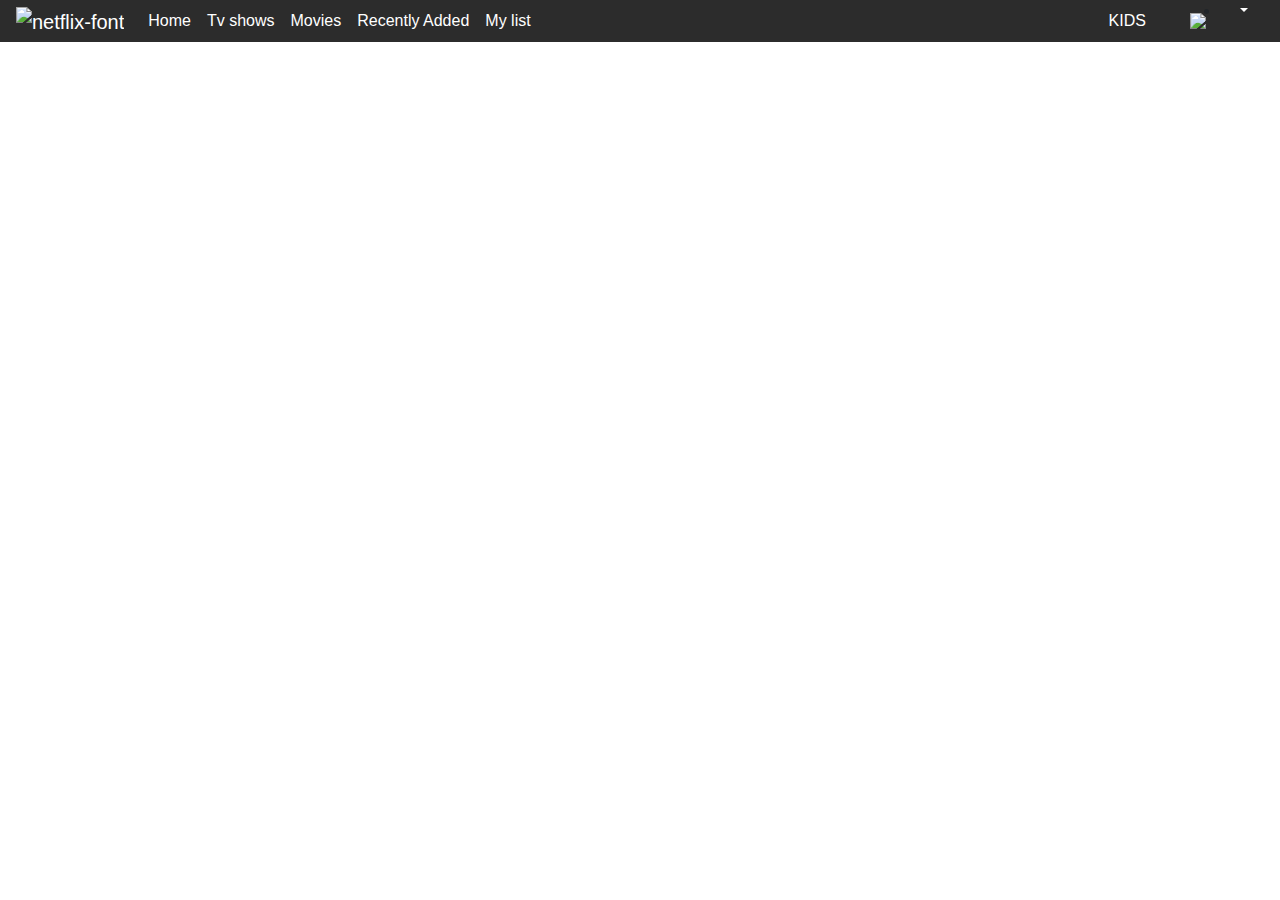
==== index.html @ b095bc33 "DONE- navbar" ====
<!doctype html>
<html lang="en">
  <head>
    <!-- Required meta tags -->
    <meta charset="utf-8">
    <meta name="viewport" content="width=device-width, initial-scale=1, shrink-to-fit=no">

    <!-- Bootstrap CSS -->
    <link rel="stylesheet" href="https://use.fontawesome.com/releases/v5.15.1/css/all.css"
    integrity="sha384-vp86vTRFVJgpjF9jiIGPEEqYqlDwgyBgEF109VFjmqGmIY/Y4HV4d3Gp2irVfcrp" crossorigin="anonymous">
    <link rel="stylesheet" href="https://stackpath.bootstrapcdn.com/bootstrap/4.3.1/css/bootstrap.min.css" integrity="sha384-ggOyR0iXCbMQv3Xipma34MD+dH/1fQ784/j6cY/iJTQUOhcWr7x9JvoRxT2MZw1T" crossorigin="anonymous">
    <link rel="stylesheet" href="style.css">
  </head>
  <body>
<!--NAVBAR START-->
<nav class="navbar navbar-expand-lg navbar-dark">
    <a class="navbar-brand" href="#"><img src="https://fontmeme.com/permalink/201016/f410eb10c641b9de09d62e156cb17b89.png" alt="netflix-font" border="0"></a>
    <button class="navbar-toggler" type="button" data-toggle="collapse" data-target="#navbarSupportedContent" aria-controls="navbarSupportedContent" aria-expanded="false" aria-label="Toggle navigation">
      <span class="navbar-toggler-icon"></span>
    </button>
  
    <div class="collapse navbar-collapse" id="navbarSupportedContent">
      <ul class="navbar-nav mr-auto">
        <li class="nav-item active">
          <a class="nav-link" href="#">Home <span class="sr-only">(current)</span></a>
        </li>
        <li class="nav-item">
          <a class="nav-link" href="#">Tv shows</a>
        </li>
        <li class="nav-item">
            <a class="nav-link" href="#">Movies</a>
          </li>
          <li class="nav-item">
            <a class="nav-link" href="#">Recently Added</a>
          </li>
          <li class="nav-item">
            <a class="nav-link" href="#">My list</a>
          </li>
        </li>
      </ul>
      <form class="form-inline my-2 my-lg-0">
        <i class="fas fa-search mr-sm-2"></i>
        <a class="nav-link mr-sm-2">KIDS</a>
        <i class="fas fa-bell"></i>
        <img src="https://mir-s3-cdn-cf.behance.net/project_modules/disp/366be133850498.56ba69ac36858.png" width=30>
        <li class="nav-item dropdown">
            <a class="nav-link dropdown-toggle" href="#" id="navbarDropdown" role="button" data-toggle="dropdown" aria-haspopup="true" aria-expanded="false" style="margin-top:-20px">
            </a>
        </form>
    </div>
  </nav>
  <!--NAVBAR END-->


    <!-- Optional JavaScript -->
    <script src="index.js"></script>
    <!-- jQuery first, then Popper.js, then Bootstrap JS -->
    <script src="https://code.jquery.com/jquery-3.4.1.slim.min.js" integrity="sha384-J6qa4849blE2+poT4WnyKhv5vZF5SrPo0iEjwBvKU7imGFAV0wwj1yYfoRSJoZ+n" crossorigin="anonymous"></script>
    <script src="https://cdn.jsdelivr.net/npm/popper.js@1.16.0/dist/umd/popper.min.js" integrity="sha384-Q6E9RHvbIyZFJoft+2mJbHaEWldlvI9IOYy5n3zV9zzTtmI3UksdQRVvoxMfooAo" crossorigin="anonymous"></script>
    <script src="https://stackpath.bootstrapcdn.com/bootstrap/4.4.1/js/bootstrap.min.js" integrity="sha384-wfSDF2E50Y2D1uUdj0O3uMBJnjuUD4Ih7YwaYd1iqfktj0Uod8GCExl3Og8ifwB6" crossorigin="anonymous"></script>
  </body>
</html>
---- style.css ----
nav{
    background-color: #2c2c2c;
}
.navbar{
    padding: 0 16px!important;
}
.form-inline i,
.nav-link{
    color: #fff!important;
}
.form-inline img{
    margin-left:20px;
}
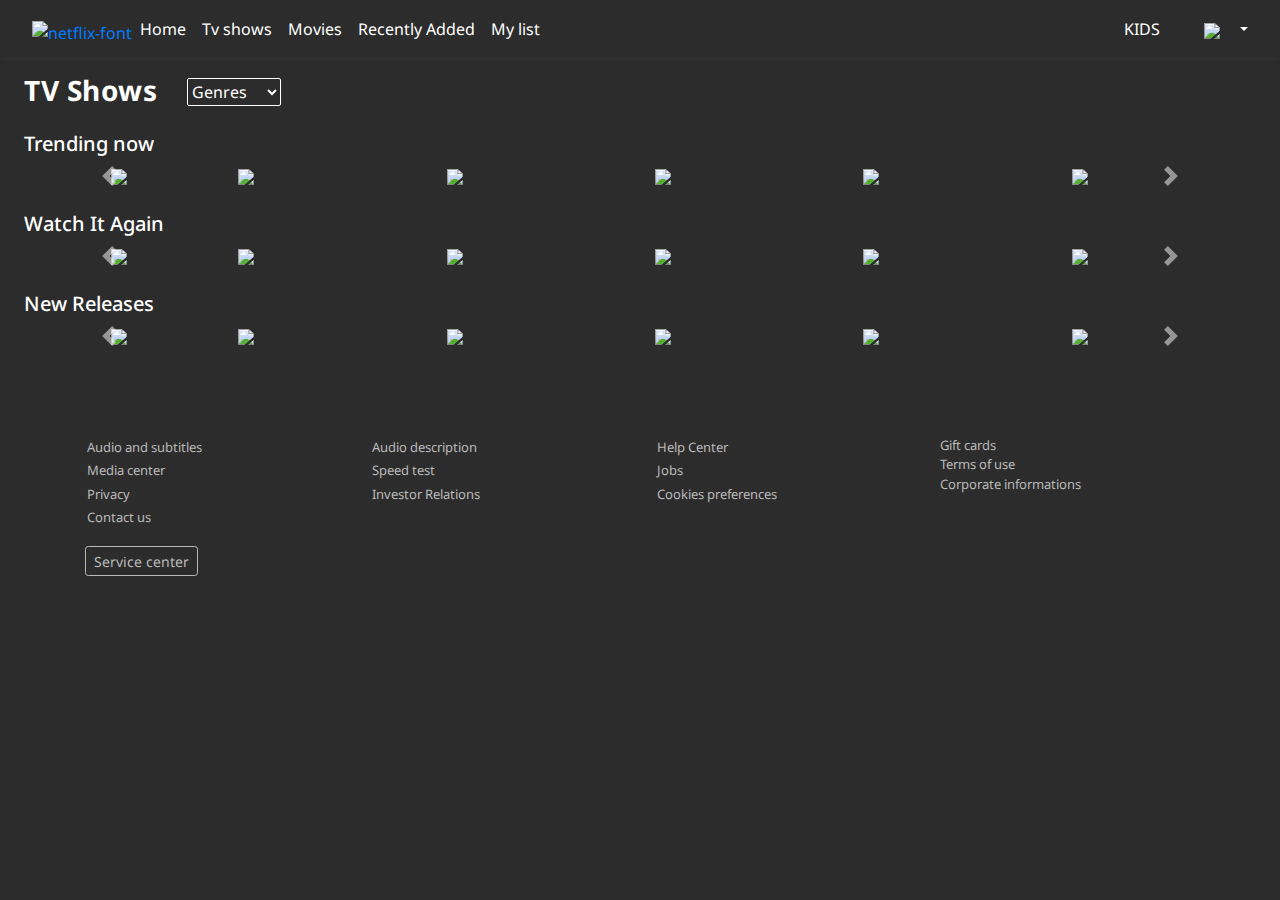
==== commit 6d11a720: "DONE- adding setting and account pages" ====
--- a/index.html
+++ b/index.html
@@ -6,6 +6,7 @@
     <meta name="viewport" content="width=device-width, initial-scale=1, shrink-to-fit=no">
 
     <!-- Bootstrap CSS -->
+    <link href="https://fonts.googleapis.com/css2?family=Noto+Sans:wght@400;700&display=swap" rel="stylesheet">
     <link rel="stylesheet" href="https://use.fontawesome.com/releases/v5.15.1/css/all.css"
     integrity="sha384-vp86vTRFVJgpjF9jiIGPEEqYqlDwgyBgEF109VFjmqGmIY/Y4HV4d3Gp2irVfcrp" crossorigin="anonymous">
     <link rel="stylesheet" href="https://stackpath.bootstrapcdn.com/bootstrap/4.3.1/css/bootstrap.min.css" integrity="sha384-ggOyR0iXCbMQv3Xipma34MD+dH/1fQ784/j6cY/iJTQUOhcWr7x9JvoRxT2MZw1T" crossorigin="anonymous">
@@ -14,15 +15,14 @@
   <body>
 <!--NAVBAR START-->
 <nav class="navbar navbar-expand-lg navbar-dark">
-    <a class="navbar-brand" href="#"><img src="https://fontmeme.com/permalink/201016/f410eb10c641b9de09d62e156cb17b89.png" alt="netflix-font" border="0"></a>
+    <a class="navbar-brand mt-5" href="#"><a href="https://fontmeme.com/netflix-font/"><img src="https://fontmeme.com/permalink/201016/43d068e8e91bfc2ab70c55cd3afe6508.png" alt="netflix-font" border="0" class="mt-2"></a></a>
     <button class="navbar-toggler" type="button" data-toggle="collapse" data-target="#navbarSupportedContent" aria-controls="navbarSupportedContent" aria-expanded="false" aria-label="Toggle navigation">
-      <span class="navbar-toggler-icon"></span>
+      <i class="fas fa-bars"></i>
     </button>
-  
     <div class="collapse navbar-collapse" id="navbarSupportedContent">
       <ul class="navbar-nav mr-auto">
         <li class="nav-item active">
-          <a class="nav-link" href="#">Home <span class="sr-only">(current)</span></a>
+          <a class="nav-link" href="index.html">Home <span class="sr-only">(current)</span></a>
         </li>
         <li class="nav-item">
           <a class="nav-link" href="#">Tv shows</a>
@@ -41,20 +41,339 @@
       <form class="form-inline my-2 my-lg-0">
         <i class="fas fa-search mr-sm-2"></i>
         <a class="nav-link mr-sm-2">KIDS</a>
-        <i class="fas fa-bell"></i>
-        <img src="https://mir-s3-cdn-cf.behance.net/project_modules/disp/366be133850498.56ba69ac36858.png" width=30>
-        <li class="nav-item dropdown">
-            <a class="nav-link dropdown-toggle" href="#" id="navbarDropdown" role="button" data-toggle="dropdown" aria-haspopup="true" aria-expanded="false" style="margin-top:-20px">
+        <a href="settings.html"><i class="fas fa-bell"></i></a>
+       <a href="account.html"> <img src="https://mir-s3-cdn-cf.behance.net/project_modules/disp/366be133850498.56ba69ac36858.png" width=30></a>
+            <a class="nav-link dropdown-toggle" href="#" id="navbarDropdown" role="button" data-toggle="dropdown" aria-haspopup="true" aria-expanded="false" >
             </a>
         </form>
     </div>
   </nav>
   <!--NAVBAR END-->
+
+  <!--TRENDING MOVIES SECTION-->
+  <div class="title ml-4 mt-3 text-center">
+  <h1>TV Shows</h1>  
+  <select name="genres" id="genres" class="mt-1">
+    <option value="volvo">Genres</option>
+    <option value="saab">Romantic</option>
+    <option value="mercedes">Action</option>
+    <option value="audi">Country</option>
+  </select>
+</div>  
+      <h5 class="sm-text-center ml-4 mt-3">Trending now</h5>
+  <div class="container-fluid">
+      <div id="carouselExampleControls" class="carousel slide" data-ride="carousel">
+        <div class="carousel-inner">
+          <div class="carousel-item active">
+            <div class="container-fluid">
+                <div class="row">
+                    <div class="col-sm-12 col-md-6 col-lg-2 mx-auto text-center">
+                        <img src="img/blackmirror.jpg" class="img-fluid">
+                    </div>
+                    <div class="col-sm-12 col-md-6 col-lg-2 tablet">
+                      <img src="img/dark.jpg" class="img-fluid">
+                  </div>
+                  <div class="col-2 desktop">
+                      <img src="img/theoa.jpg" class="img-fluid">
+                  </div>
+                  <div class="col-2 desktop">
+                      <img src="img/himym.jpg" class="img-fluid">
+                  </div>
+                  <div class="col-2 desktop">
+                      <img src="img/tedbundy.jpg" class="img-fluid">
+                  </div>
+                  <div class="col-2 desktop">
+                      <img src="img/strangerthings.jpg" class="img-fluid">
+                  </div>
+                </div>
+            </div>
+          </div>
+          <div class="carousel-item">
+            <div class="container-fluid">
+                <div class="row">
+                    <div class="col-sm-12 col-md-6 col-lg-2 mx-auto text-center">
+                        <img src="img/tedbundy.jpg" class="img-fluid">
+                    </div>
+                    <div class="col-sm-12 col-md-6 col-lg-2 tablet">
+                      <img src="img/dave.jpg" class="img-fluid">
+                  </div>
+                  <div class="col-2 desktop">
+                      <img src="img/lucifer.jpg" class="img-fluid">
+                  </div>
+                  <div class="col-2 desktop">
+                      <img src="img/blackmirror.jpg" class="img-fluid">
+                  </div>
+                  <div class="col-2 desktop">
+                      <img src="img/when.jpg" class="img-fluid">
+                  </div>
+                  <div class="col-2 desktop">
+                      <img src="img/you.jpg" class="img-fluid">
+                  </div>
+                </div>
+            </div>
+          </div>
+          <div class="carousel-item">
+            <div class="container-fluid">
+                <div class="row">
+                    <div class="col-sm-12 col-md-6 col-lg-2 mx-auto text-center">
+                        <img src="img/you.jpg" class="img-fluid">
+                    </div>
+                    <div class="col-2 col-md-6 col-lg-2 tablet">
+                      <img src="img/dark.jpg" class="img-fluid">
+                  </div>
+                  <div class="col-2 desktop">
+                      <img src="img/97a843f7a144e87903be2e0f4063ff26ff8d8fcf.jpg" class="img-fluid">
+                  </div>
+                  <div class="col-2 desktop">
+                      <img src="img/himym.jpg" class="img-fluid">
+                  </div>
+                  <div class="col-2 desktop">
+                      <img src="img/when.jpg" class="img-fluid">
+                  </div>
+                  <div class="col-2 desktop">
+                      <img src="img/13reasons-lede-1300x735.jpg" class="img-fluid">
+                  </div>
+                </div>
+            </div>
+          </div>
+
+        </div>
+        <a class="carousel-control-prev" href="#carouselExampleControls" role="button" data-slide="prev">
+          <span class="carousel-control-prev-icon" aria-hidden="true"></span>
+          <span class="sr-only">Previous</span>
+        </a>
+        <a class="carousel-control-next" href="#carouselExampleControls" role="button" data-slide="next">
+          <span class="carousel-control-next-icon" aria-hidden="true"></span>
+          <span class="sr-only">Next</span>
+        </a>
+      </div>
+    </div>
+
+
+    <h5 class="sm-text-center ml-4 mt-4">Watch It Again</h5>
+  <div class="container-fluid">
+      <div id="carouselExampleControls1" class="carousel slide" data-ride="carousel">
+        <div class="carousel-inner">
+            <div class="carousel-item active">
+              <div class="container-fluid">
+                  <div class="row">
+                      <div class="col-sm-12 col-md-6 col-lg-2 mx-auto text-center">
+                          <img src="img/umbrella.jpeg" class="img-fluid">
+                      </div>
+                      <div class="col-sm-12 col-md-6 col-lg-2 tablet">
+                        <img src="img/strangerthings.jpg" class="img-fluid">
+                    </div>
+                    <div class="col-2 desktop">
+                        <img src="img/lucifer.jpg" class="img-fluid">
+                    </div>
+                    <div class="col-2 desktop">
+                        <img src="img/97a843f7a144e87903be2e0f4063ff26ff8d8fcf.jpg" class="img-fluid">
+                    </div>
+                    <div class="col-2 desktop">
+                        <img src="img/13reasons-lede-1300x735.jpg" class="img-fluid">
+                    </div>
+                    <div class="col-2 desktop">
+                        <img src="img/blackmirror.jpg" class="img-fluid">
+                    </div>
+                  </div>
+              </div>
+            </div>
+            <div class="carousel-item">
+              <div class="container-fluid">
+                  <div class="row">
+                      <div class="col-sm-12 col-md-6 col-lg-2 mx-auto text-center">
+                          <img src="img/theoa.jpg" class="img-fluid">
+                      </div>
+                      <div class="col-sm-12 col-md-6 col-lg-2 tablet">
+                        <img src="img/comedians.jpg" class="img-fluid">
+                    </div>
+                    <div class="col-2 desktop">
+                        <img src="img/casadepapel.jpg" class="img-fluid">
+                    </div>
+                    <div class="col-2 desktop">
+                        <img src="img/himym.jpg" class="img-fluid">
+                    </div>
+                    <div class="col-2 desktop">
+                        <img src="img/you.jpg" class="img-fluid">
+                    </div>
+                    <div class="col-2 desktop">
+                        <img src="img/strangerthings.jpg" class="img-fluid">
+                    </div>
+                  </div>
+              </div>
+            </div>
+            <div class="carousel-item">
+              <div class="container-fluid">
+                  <div class="row">
+                      <div class="col-sm-12 col-md-6 col-lg-2 mx-auto text-center">
+                          <img src="img/umbrella.jpeg" class="img-fluid">
+                      </div>
+                      <div class="col-2 col-md-6 col-lg-2 tablet">
+                        <img src="img/you.jpg" class="img-fluid">
+                    </div>
+                    <div class="col-2 desktop">
+                        <img src="img/crown.jpg" class="img-fluid">
+                    </div>
+                    <div class="col-2 desktop">
+                        <img src="img/blackmirror.jpg" class="img-fluid">
+                    </div>
+                    <div class="col-2 desktop">
+                        <img src="img/lucifer.jpg" class="img-fluid">
+                    </div>
+                    <div class="col-2 desktop">
+                        <img src="img/dark.jpg" class="img-fluid">
+                    </div>
+                  </div>
+              </div>
+            </div>
+  
+          </div>
+        <a class="carousel-control-prev" href="#carouselExampleControls1" role="button" data-slide="prev">
+          <span class="carousel-control-prev-icon" aria-hidden="true"></span>
+          <span class="sr-only">Previous</span>
+        </a>
+        <a class="carousel-control-next" href="#carouselExampleControls1" role="button" data-slide="next">
+          <span class="carousel-control-next-icon" aria-hidden="true"></span>
+          <span class="sr-only">Next</span>
+        </a>
+      </div>
+    </div>
+
+
+    <h5 class="sm-text-center ml-4 mt-4">New Releases</h5>
+  <div class="container-fluid">
+      <div id="carouselExampleControls2" class="carousel slide" data-ride="carousel">
+        <div class="carousel-inner">
+            <div class="carousel-item active">
+              <div class="container-fluid">
+                  <div class="row">
+                      <div class="col-sm-12 col-md-6 col-lg-2 mx-auto text-center">
+                          <img src="img/himym.jpg" class="img-fluid">
+                      </div>
+                      <div class="col-sm-12 col-md-6 col-lg-2 tablet">
+                        <img src="img/theoa.jpg" class="img-fluid">
+                    </div>
+                    <div class="col-2 desktop">
+                        <img src="img/umbrella.jpeg" class="img-fluid">
+                    </div>
+                    <div class="col-2 desktop">
+                        <img src="img/tedbundy.jpg" class="img-fluid">
+                    </div>
+                    <div class="col-2 desktop">
+                        <img src="img/strangerthings.jpg" class="img-fluid">
+                    </div>
+                    <div class="col-2 desktop">
+                        <img src="img/dave.jpg" class="img-fluid">
+                    </div>
+                  </div>
+              </div>
+            </div>
+            <div class="carousel-item">
+              <div class="container-fluid">
+                  <div class="row">
+                      <div class="col-sm-12 col-md-6 col-lg-2 mx-auto text-center">
+                          <img src="img/dark.jpg" class="img-fluid">
+                      </div>
+                      <div class="col-sm-12 col-md-6 col-lg-2 tablet">
+                        <img src="img/casadepapel.jpg" class="img-fluid">
+                    </div>
+                    <div class="col-2 desktop">
+                        <img src="img/when.jpg" class="img-fluid">
+                    </div>
+                    <div class="col-2 desktop">
+                        <img src="img/crown.jpg" class="img-fluid">
+                    </div>
+                    <div class="col-2 desktop">
+                        <img src="img/you.jpg" class="img-fluid">
+                    </div>
+                    <div class="col-2 desktop">
+                        <img src="img/lucifer.jpg" class="img-fluid">
+                    </div>
+                  </div>
+              </div>
+            </div>
+            <div class="carousel-item">
+              <div class="container-fluid">
+                  <div class="row">
+                      <div class="col-sm-12 col-md-6 col-lg-2 mx-auto text-center">
+                          <img src="img/97a843f7a144e87903be2e0f4063ff26ff8d8fcf.jpg" class="img-fluid">
+                      </div>
+                      <div class="col-2 col-md-6 col-lg-2 tablet">
+                        <img src="img/blackmirror.jpg" class="img-fluid">
+                    </div>
+                    <div class="col-2 desktop">
+                        <img src="img/theoa.jpg" class="img-fluid">
+                    </div>
+                    <div class="col-2 desktop">
+                        <img src="img/strangerthings.jpg" class="img-fluid">
+                    </div>
+                    <div class="col-2 desktop">
+                        <img src="img/dave.jpg" class="img-fluid">
+                    </div>
+                    <div class="col-2 desktop">
+                        <img src="img/comedians.jpg" class="img-fluid">
+                    </div>
+                  </div>
+              </div>
+            </div>
+  
+          </div>
+        <a class="carousel-control-prev" href="#carouselExampleControls2" role="button" data-slide="prev">
+          <span class="carousel-control-prev-icon" aria-hidden="true"></span>
+          <span class="sr-only">Previous</span>
+        </a>
+        <a class="carousel-control-next" href="#carouselExampleControls2" role="button" data-slide="next">
+          <span class="carousel-control-next-icon" aria-hidden="true"></span>
+          <span class="sr-only">Next</span>
+        </a>
+      </div>
+    </div>
+  <!--TRENDING MOVIES SECTION END-->
+
+
+<!--FOOTER START-->
+<footer  class="mx-auto">
+<div class="container mt-5 mb-3 align-baseline mx-auto">
+    <div class="socials mb-2">
+        <i class="fab fa-facebook-square"></i>
+        <i class="fab fa-instagram"></i>
+        <i class="fab fa-twitter"></i>
+        <i class="fab fa-youtube"></i>
+         </div>
+    <div class="row">
+        <div class="col-sm-12 col-md-3 footer mb-3">        
+        <a class="align-baseline d-block footer-link">Audio and subtitles</a>
+        <a class="align-baseline d-block footer-link">Media center</a>
+        <a class="align-baseline d-block footer-link">Privacy</a>
+        <a class="align-baseline d-block footer-link">Contact us</a>
+        <button class="btn-sm mt-3 btn-footer">Service center</button>
+        </div>
+        <div class="col-sm-12 col-md-3 footer mb-3">
+            <a class="align-baseline d-block footer-link">Audio description</a>
+            <a class="align-baseline d-block footer-link">Speed test</a>
+            <a class="align-baseline d-block footer-link">Investor Relations</a>
+        </div>
+        <div class="col-sm-12 col-md-3 footer mb-3">
+            <a class="align-baseline d-block footer-link">Help Center</a>
+            <a class="align-baseline d-block footer-link">Jobs</a>
+            <a class="align-baseline d-block footer-link">Cookies preferences</a>
+        </div>
+        <div class="col-sm-12 col-md-3 mb-3">
+            <a class="align-baseline d-block footer-link">Gift cards</a>
+            <a class="align-baseline d-block footer-link">Terms of use</a>
+            <a class="align-baseline d-block footer-link">Corporate informations</a>
+        </div>
+    </div>
+</div>
+</footer>
+<!--FOOTER END-->
+
 
 
     <!-- Optional JavaScript -->
     <script src="index.js"></script>
     <!-- jQuery first, then Popper.js, then Bootstrap JS -->
+    
     <script src="https://code.jquery.com/jquery-3.4.1.slim.min.js" integrity="sha384-J6qa4849blE2+poT4WnyKhv5vZF5SrPo0iEjwBvKU7imGFAV0wwj1yYfoRSJoZ+n" crossorigin="anonymous"></script>
     <script src="https://cdn.jsdelivr.net/npm/popper.js@1.16.0/dist/umd/popper.min.js" integrity="sha384-Q6E9RHvbIyZFJoft+2mJbHaEWldlvI9IOYy5n3zV9zzTtmI3UksdQRVvoxMfooAo" crossorigin="anonymous"></script>
     <script src="https://stackpath.bootstrapcdn.com/bootstrap/4.4.1/js/bootstrap.min.js" integrity="sha384-wfSDF2E50Y2D1uUdj0O3uMBJnjuUD4Ih7YwaYd1iqfktj0Uod8GCExl3Og8ifwB6" crossorigin="anonymous"></script>
--- a/style.css
+++ b/style.css
@@ -1,5 +1,12 @@
+body{
+    background-color: #2c2c2c;
+    font-family: 'Noto Sans', sans-serif;
+    color: #fff;
+}
+/*navbar start*/
 nav{
     background-color: #2c2c2c;
+    box-shadow: 0 4px 4px -3px #3a3a3aa8;
 }
 .navbar{
     padding: 0 16px!important;
@@ -10,4 +17,124 @@
 }
 .form-inline img{
     margin-left:20px;
-}+}
+.navbar-toggler{
+    color:white;
+    border: 1px solid transparent!important;
+}
+.navbar-toggler i{
+    color:white;
+    font-size: 27px;
+}
+/*navbar end*
+
+/*trending movies section start*/
+h1{
+    font-size: 28px;
+    font-weight: bold;
+    letter-spacing:0.5px;
+}
+.title{
+    display: flex;
+}
+select{
+     height:28px;
+     padding:0;
+     margin-left: 30px;
+     background-color: #2c2c2c;
+     border: 1px solid #fff;
+     color:  #fff;
+     border-radius: 2px;
+}
+.img-fluid{
+    height:130px;
+    transition: all ease .15s;
+
+}
+.img-fluid:hover{
+    transition: all ease .15s;
+    transform: scale(1.2);
+}
+
+/*trending movies section end*/
+
+
+/*footer*/
+.socials{
+    color: rgb(185, 185, 185)!important;
+    font-size: 20px;
+}
+.socials i{
+    padding-right:10px;
+}
+.footer a{
+    font-size:13px;
+    padding:2px;
+    color: rgb(185, 185, 185)!important;
+}
+.btn-footer{
+    color:rgb(185, 185, 185);
+    border: 1px solid rgb(185, 185, 185);
+    background-color: transparent;
+    height:30px;
+    text-align: center;
+    transition: all ease .15s;
+
+}
+.btn-footer:hover{
+    background-color: rgb(185, 185, 185);
+    color: #2c2c2c;
+    border: 1px solid rgb(185, 185, 185);
+    transition: all ease .25s;
+}
+footer{
+    font-size:13px;
+    padding:2px;
+    transition: all ease .15s!important;
+    color: rgb(185, 185, 185)!important;
+}
+
+ .footer-link:hover{
+     transition: all ease .15s!important;
+    color:#fff!important;
+}
+/*footer*/
+
+
+/*media queries*/
+@media (max-width: 988px){
+    .form-inline{
+        display: none;
+    }
+    .nav-link{
+        padding-bottom:20px;
+    }
+
+    .title,
+    .container h4{
+        text-align: center;   
+    }
+}
+@media (max-width:990px){
+    .desktop{
+        display:none;
+    }
+}
+@media(max-width:768px){
+    .tablet{
+        display:none;
+    }
+}
+@media(max-width:768px){
+    footer{
+        font-size:13px;
+        padding:2px;
+        color: rgb(185, 185, 185)!important;
+        text-align: center;
+    }
+}
+
+
+
+
+
